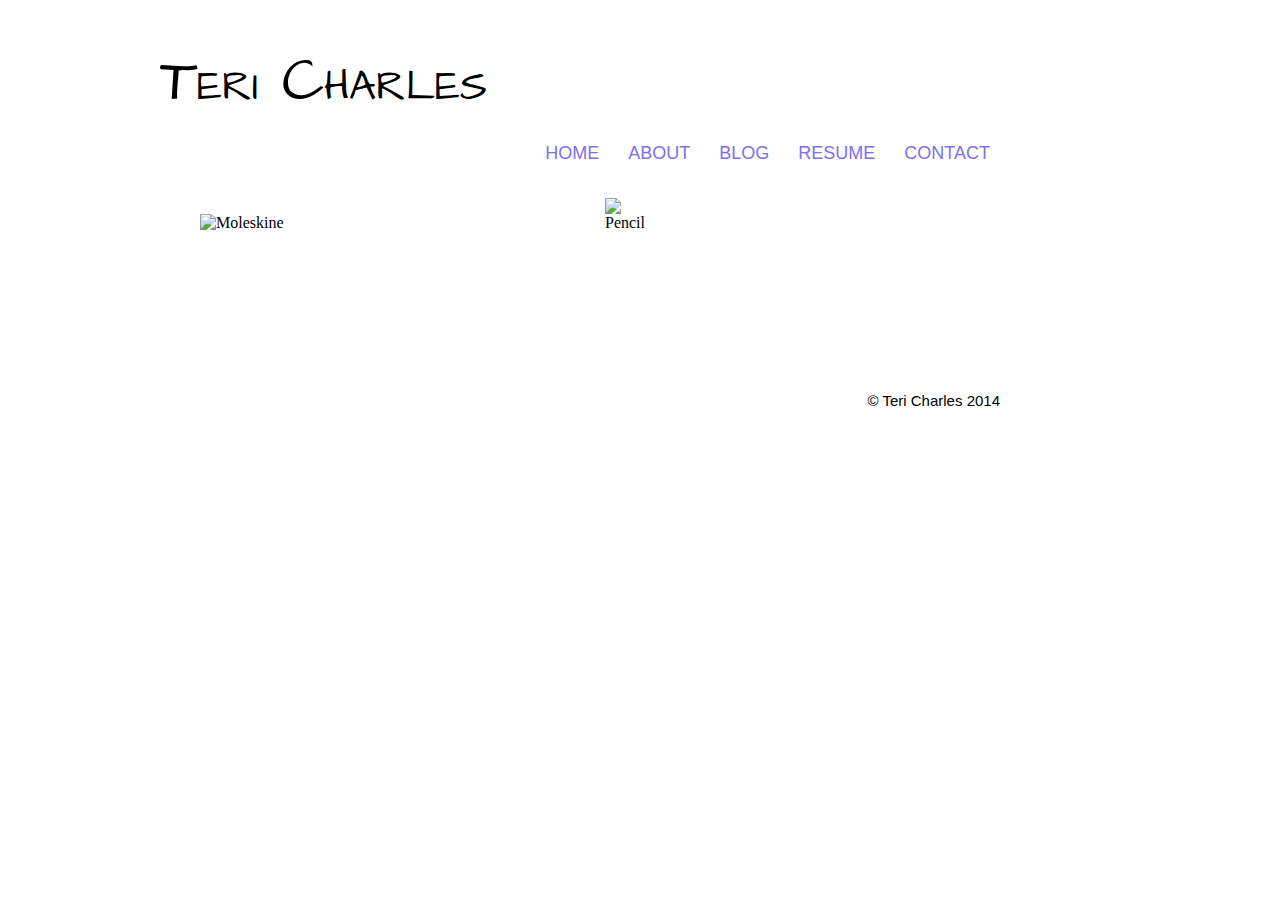
==== index.html @ e5678734 "initial commit" ====
<!doctype html>
<html>
    <head>
        <link href='http://fonts.googleapis.com/css?family=Architects Daughter' rel='stylesheet' type='text/css'>
        <meta charset="utf-8">
        <title>Teri Charles</title>
        <link rel="stylesheet" type="text/css" href="style.css">
    </head>

    <body> 
        <div class = "container">
            <div id = "header">
                <h1>Teri Charles</h1>
            <div class="top_navbar">
                <ul>
                    <li><a href="index.html">HOME</a></li>
                    <li><a href="about.html" target="_blank">ABOUT</a></li>
                    <!--<li><a href="website.html">WEBSITE</a></li>-->
                    <li><a href="https://bouldertester.blogspot.com" target="_blank">BLOG</a></li>
                    <li><a href="resume.html" target="_blank">RESUME</a></li>
                    <li><a href="contact.html" target="_blank">CONTACT</a><li>
                </ul>
            </div> <!--end of top_navbar section -->
            </div> <!--end of header section -->

            <div id="home-contents-section">
                <div id="moleskine">
                    <img id = "moleskine" src="https://dl.dropboxusercontent.com/s/ss904iuj55kgq1b/moleskine.svg" alt="Moleskine" />
                </div> <!--end of moleskine-section-->

                <div id="pencil">
                    <img id = "pencil" src="https://dl.dropboxusercontent.com/s/jjinycw7182pf59/pencil.jpg" alt="Pencil" />
                </div> <!--end of pencil-section-->
  
                <div id="footer">
                    <p>&copy; Teri Charles 2014</p>
                </div> <!--end of footer section -->

            </div> <!--end of home-contents-section-->

        </div> <!-- end of container section --> 

    </body>
</html>
---- style.css ----
/* Cross Browser Compatability CSS */
/**
 * html5doctor.com Reset Stylesheet (Eric Meyer's Reset Reloaded + HTML5 baseline)
 * v1.6.1 2010-09-17 | Authors: Eric Meyer & Richard Clark
 * html5doctor.com/html-5-reset-stylesheet/
 */

html, body, div, span, object, iframe,
h1, h2, h3, h4, h5, h6, p, blockquote, pre,
abbr, address, cite, code, del, dfn, em, img, ins, kbd, q, samp,
small, strong, sub, sup, var, b, i, dl, dt, dd, ol, ul, li,
fieldset, form, label, legend,
table, caption, tbody, tfoot, thead, tr, th, td,
article, aside, canvas, details, figcaption, figure,
footer, header, hgroup, menu, nav, section, summary,
time, mark, audio, video {
  margin: 0;
  padding: 0;
  border: 0;
  font-size: 100%;
  font: inherit;
  vertical-align: baseline; 
}

article, aside, details, figcaption, figure,
footer, header, hgroup, menu, nav, section {
  display: block;
}

blockquote, q { quotes: none; }

blockquote:before, blockquote:after,
q:before, q:after { content: ""; content: none; }

ins { background-color: #ff9; color: #000; text-decoration: none; }

mark { background-color: #ff9; color: #000; font-style: italic; font-weight: bold; }

del { text-decoration: line-through; }

abbr[title], dfn[title] { border-bottom: 1px dotted; cursor: help; }

table { border-collapse: collapse; border-spacing: 0; }

hr { display: block; height: 1px; border: 0; border-top: 1px solid #ccc; margin: 1em 0; padding: 0; }

input, select { vertical-align: middle; }


/* My CSS starts here */
body {
    background: none repeat scroll 0 0 #FFFFFF;
    margin: auto;
}

a:link {
  color:#7e6ff3;
}      /* unvisited link */
a:visited {
  color:#7e6ff3;
}  /* visited link */
a:hover {
  color:#FF00FF;
}  /* mouse over link */
a:active {
  color:#7e6ff3;
}  /* selected link */
a {
  text-decoration: none;
}

/*  =======================
    1. CONTAINER
    ======================= */
.container {
  width: 960px;
  height: 100%;
  display: block;
  margin: auto;
}

/*  =======================
    2. HEADER SECTION
    ======================= */
h1 {
    margin-top: 40px;
    margin-bottom: 20px;
    /*color: #c766fa;*/
    color: #000000;
    font-family: 'Architects Daughter';
    font-size: 60px;
    font-variant: small-caps;
    text-align: left;
    padding: 0px;
    vertical-align: baseline; 
  }

/*  =======================
    3. TOP LEVEL NAVIGATION
    ======================= */ 
div.top_navbar{
   text-align: right;
   margin: 0px 130px 30px 0px;
} 
.top_navbar ul {
    text-align: right;
    word-spacing: 25px;
}
.top_navbar li {
    display: inline;
    font-family: 'Open Sans',sans-serif;
    font-size: 18px;
    text-align: left;
    list-style: none;
}

/*  =======================
    4. HOME PAGE
    ======================= */
#home-contents-section{
  width: 960px;
}
#moleskine{
  width:350px;
  margin:20px 5px 5px 40px;
  display: table-cell;
}
#pencil{
  width:50px;
  margin:0px 0px 100px 50px;
  display: table-cell;
}

/*  ========================
    5. ABOUT PAGE
    ======================== */
h3.about-name{
  font-family: 'Architects Daughter';
  font-size: 40px;
  margin-top: 10px;
  color: #c766fa;
  font-variant: small-caps;
}
#about-content{
  width: 960px;
}
.about-text{
  color:black;
  font-size: 20px;
  font-family: arial,helvetica,sans-serif;
  text-align: justify;
  clear: both;
  padding: 10px 0px 0px 0px;
}

/*  ========================
    6. RESUME PAGE
    ======================== */
h2.resume-name{
  color:#000000;
  font-family: 'Architects Daughter';
  font-variant: small-caps;
  font-size: 35px;
  color: white;
  padding: 5px 0px 5px 0px;
  text-align: center;
  background: #7e6ff3;
}
.resume-summary{
  font-family: 'Architects Daughter';
  font-size: 30px;
  margin-top: 10px;
  color: #c766fa;
}
.resume-work-history{
  font-family: 'Architects Daughter';
  font-size: 30px;
  color: #c766fa;
}
.summary-list{
  font-family: 'Open Sans',sans-serif;
  font-size: 20px;
}
.history-list{
  font-family: 'Open Sans',sans-serif;
  font-size: 20px;
}
.resume-linkedin{
  font-family: 'Open Sans',sans-serif;
  font-size: 20px;
}

/*  ========================
    7. CONTACT PAGE
    ======================== */
#contact-contents{
  width: 960px;
}
h3.contact-name{
  font-family: 'Architects Daughter';
  font-size: 40px;
  margin-top: 10px;
  color: #c766fa;
  font-variant: small-caps;
  padding: 30px 0px 30px 0px;
  margin-right: 30px;
  width: 600px;
}
p.contact-info{
  color: #000000;
  font-size: 20px;
  font-family: 'Open Sans',sans-serif;
  clear: both;
  width: 600px;
}
#contact-links-container{
  display: table-cell;
  vertical-align: top;
  width: 560px;
}
#mypicture-container{
  display: table-cell;
  width: 200px;
}
#mypicture{
  width: 200px;
  height: 250px;
  padding-top: 30px;
}

/*  ==========================
    8. FOOTER SECTION
    ========================== */
#footer {
  color: #000000;
  font-size: 15px;
  font-family: 'Open Sans', sans-serif;
  margin: 60px 120px 0px 0px;
  text-align: right;
  clear: both;
}
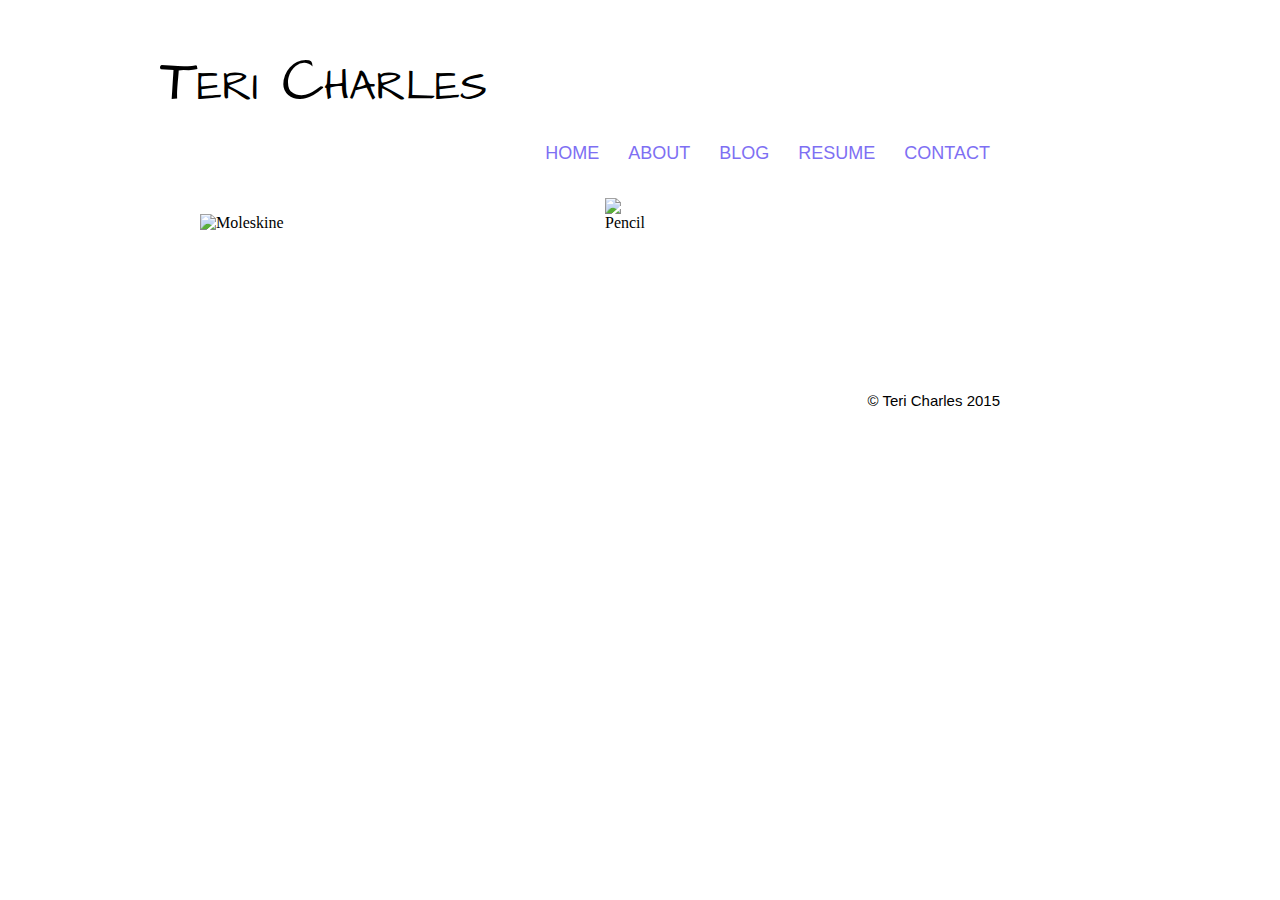
==== commit ac57f2e1: "Update footer to 2015" ====
--- a/index.html
+++ b/index.html
@@ -33,7 +33,7 @@
                 </div> <!--end of pencil-section-->
   
                 <div id="footer">
-                    <p>&copy; Teri Charles 2014</p>
+                    <p>&copy; Teri Charles 2015</p>
                 </div> <!--end of footer section -->
 
             </div> <!--end of home-contents-section-->
